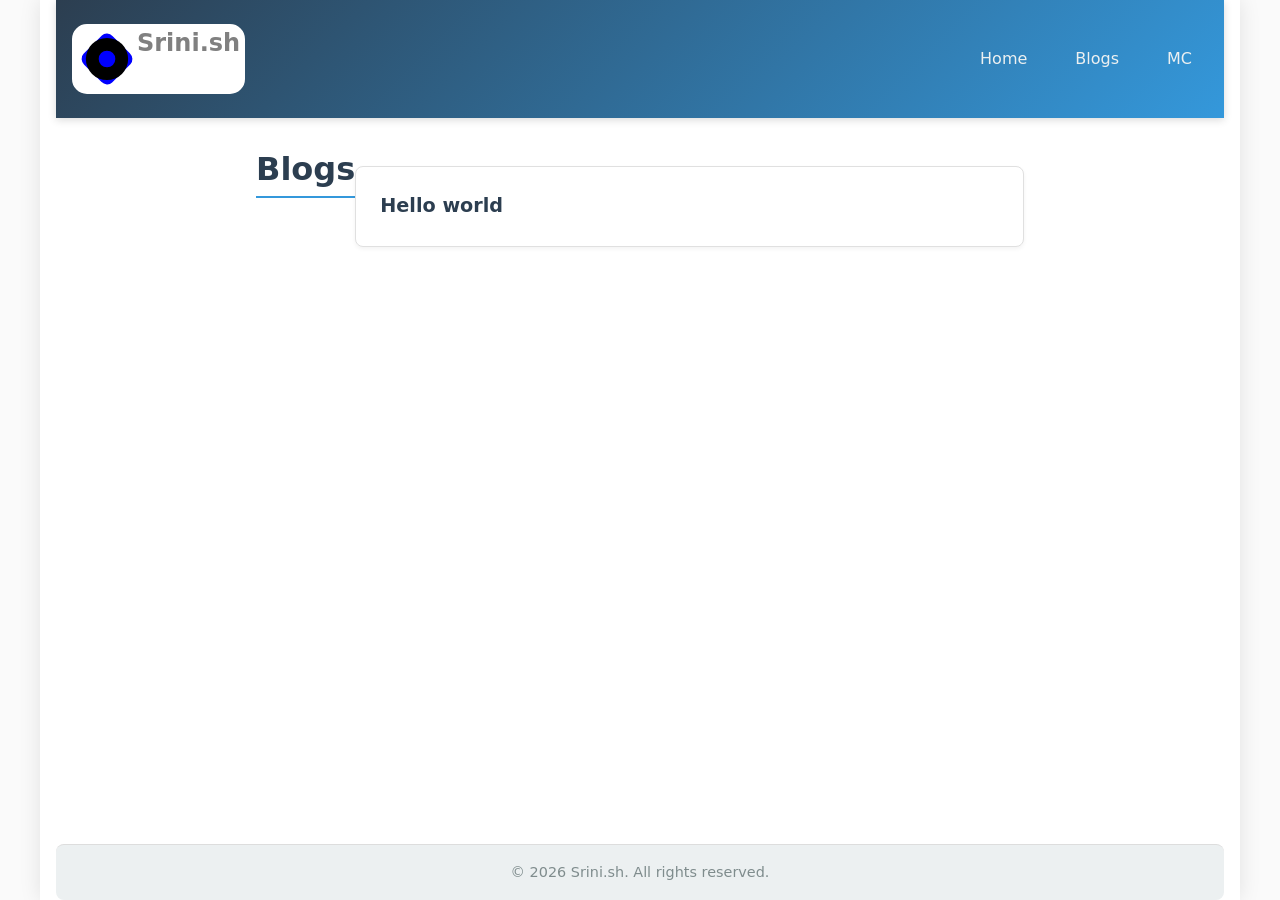
==== Blog/index.html @ c3548c19 "Hello world" ====
<!DOCTYPE html>
<html lang="en">
<head>
    <meta charset="UTF-8">
    <meta name="viewport" content="width=device-width, initial-scale=1.0">
    <title>Blogs | My 11ty Site</title>
    <meta name="description" content="A statically generated site built with Eleventy">
    <link rel="stylesheet" href="/css/style.css">
    <link rel="icon" href="data:image/svg+xml,&lt;svg xmlns='http://www.w3.org/2000/svg' viewBox='0 0 16 16'&gt;&lt;path fill='%233498db' d='M8 0L0 8h2v8h12V8h2L8 0z'&gt;&lt;/path&gt;&lt;/svg&gt;">
</head>
<body>
    <div class="container">
        <header class="site-header" role="banner">
            <div class="header-content">
                <div class="Title-button">
                    <img src="/images/sudo.svg" width="60px">
                    <h1 class="site-title">
                        <a href="/" class="site-title-link">Srini.sh</a>
                    </h1>
                </div>
                <nav class="main-navigation" role="navigation" aria-label="Main navigation">
                    <ul class="nav-list">
                        <li class="nav-item">
                            <a href="/" class="nav-link">Home</a>
                        </li>
                        <li>
                            <a href="/Blog" class="nav-link">Blogs</a>
                        </li>
                        <li>
                            <a href="/minecraft" class="nav-link">MC</a>
                        </li>
                    </ul>
                </nav>
            </div>
        </header>

        <main class="main-content" role="main">
            
            <h1 class="page-title">Blogs</h1>
            
            <ul class="post-list">
  <li>
    <a href="/Blog/hello/">Hello world</a>
  </li>
</ul>
        </main>

        <footer class="site-footer" role="contentinfo">
            <div class="footer-content">
                <p>&copy; 2026 Srini.sh. All rights reserved.</p>
            </div>
        </footer>
    </div>
</body>
</html>
---- css/style.css ----
/* Reset and Base Styles */
*,
*::before,
*::after {
  box-sizing: border-box;
}

body {
  margin: 0;
  font-family: system-ui, -apple-system, BlinkMacSystemFont, 'Segoe UI', Roboto, Oxygen, Ubuntu, Cantarell, 'Open Sans', 'Helvetica Neue', sans-serif;
  line-height: 1.6;
  color: #333;
  background-color: #fafafa;
}

/* Container */
.container {
  min-height: 100vh;
  display: flex;
  flex-direction: column;
  max-width: 1200px;
  margin: 0 auto;
  padding: 0 1rem;
  background-color: #fff;
  box-shadow: 0 0 20px rgba(0, 0, 0, 0.1);
}

/* Header */
.hero {
  width: 100%;
  min-height: 250px;
  background: linear-gradient(135deg, #3498db, #2c3e50);
  color: #fff;
  display: flex;
  align-items: center;
  justify-content: center;
  text-align: center;
  padding: 2rem 1rem;
}
.hero h1 {
  font-size: 2.5rem;
  margin: 0;
}
.site-header {
  background: linear-gradient(135deg, #2c3e50, #3498db);
  color: #fff;
  padding: 1.5rem 0;
  box-shadow: 0 2px 8px rgba(0,0,0,0.15);
  transition: background 0.3s ease;
}

.header-content {
  display: flex;
  justify-content: space-between;
  align-items: center;
  flex-wrap: wrap;
  max-width: 1200px;
  margin: 0 auto;
  padding: 0 1rem;
}

.site-title {
  margin: 0;
  font-size: 1.5rem;
}

.site-title-link {
  /*color: white;*/
  color: gray;
  text-decoration: none;
  font-weight: bold;
}

.site-title-link:hover,
.site-title-link:focus {
  color: #3498db;
}

/* Navigation */
.main-navigation ul {
  list-style: none;
  margin: 0;
  padding: 0;
  display: flex;
}

.nav-list {
  display: flex;
  gap: 1rem;
}

.nav-link {
  color: #ecf0f1;
  text-decoration: none;
  padding: 0.5rem 1rem;
  border-radius: 4px;
  transition: background-color 0.3s ease;
}

.nav-link:hover,
.nav-link:focus,
.nav-link--active {
  background-color: #34495e;
  color: white;
}

/* Main Content */
.main-content {
  flex: 1;
  padding: 2rem 1rem;
  max-width: 800px;
  width: 100%;
  margin: 0 auto;
}

.page-title {
  color: #2c3e50;
  border-bottom: 2px solid #3498db;
  padding-bottom: 0.5rem;
}

/* Footer */
.site-footer {
  background-color: #ecf0f1;
  padding: 1rem 0;
  border-radius: 8px;
  margin-top: auto;
  text-align: center;
  border-top: 1px solid #ddd;
}

.footer-content p {
  margin: 0;
  color: #7f8c8d;
  font-size: 0.9rem;
}

/* Typography */
h1, h2, h3, h4, h5, h6 {
  margin-top: 0;
  line-height: 1.2;
  color: #2c3e50;
}

p {
  margin-top: 0;
  margin-bottom: 1rem;
}

a {
  color: #3498db;
  text-decoration: none;
}

a:hover,
a:focus {
  text-decoration: underline;
  color: #2980b9;
}

/* Blog Post Grid */
.post-list {
  display: grid;
  grid-template-columns: repeat(auto-fit, minmax(250px, 1fr));
  gap: 1.5rem;
  padding: 0;
  list-style: none;
}

.post-list li {
  background: #fff;
  border: 1px solid #e0e0e0;
  border-radius: 8px;
  box-shadow: 0 2px 4px rgba(0,0,0,0.05);
  overflow: hidden;
  transition: transform 0.2s ease, box-shadow 0.2s ease;
  padding: 1.5rem;
}

.post-list li:hover {
  transform: translateY(-4px);
  box-shadow: 0 4px 12px rgba(0,0,0,0.1);
}

.post-list a {
  font-size: 1.2rem;
  font-weight: 600;
  color: #2c3e50;
  text-decoration: none;
}

.post-list a:hover,
.post-list a:focus {
  color: #3498db;
}

strong {
  color: #2c3e50;
}

/* Responsive Images */
img,
.hero-image {
  max-width: 100%;
  height: auto;
  display: block;
  margin: 0 auto;
  border-radius: 8px;
}

/* Responsive Design */
@media (max-width: 768px) {
  .header-content {
    flex-direction: column;
    gap: 1rem;
    text-align: center;
  }
  
  .main-navigation ul {
    justify-content: center;
  }
  
  .nav-list {
    flex-direction: column;
    gap: 0.5rem;
  }
  
  .nav-link {
    display: block;
    text-align: center;
  }
  
  .main-content {
    padding: 1rem 0.5rem;
  }
}

/* Utility Classes */
.sr-only {
  position: absolute;
  width: 1px;
  height: 1px;
  padding: 0;
  margin: -1px;
  overflow: hidden;
  clip: rect(0, 0, 0, 0);
  white-space: nowrap;
  border: 0;
}

/* Focus Styles */
a:focus,
button:focus {
  outline: 2px solid #3498db;
  outline-offset: 2px;
}

.Title-button{
    border: 5px, solid;
    display: flex;
    background-color: white;
    border-radius: 15px;
}
h1,a.Title-button{
    float: left;
    /*padding-top: 50px;*/
}
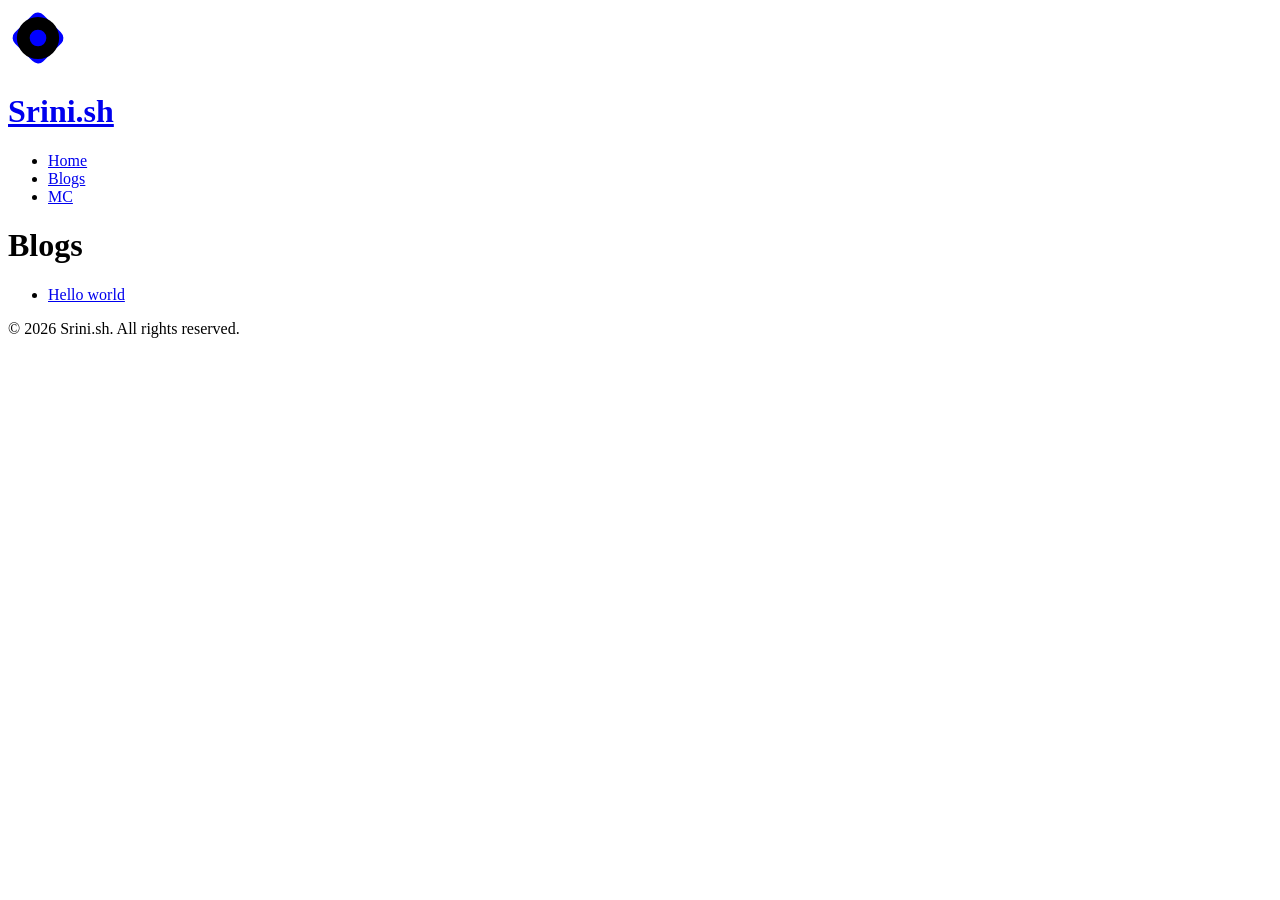
==== commit 810ea2d6: "fixed css" ====
--- a/Blog/index.html
+++ b/Blog/index.html
@@ -5,7 +5,7 @@
     <meta name="viewport" content="width=device-width, initial-scale=1.0">
     <title>Blogs | My 11ty Site</title>
     <meta name="description" content="A statically generated site built with Eleventy">
-    <link rel="stylesheet" href="/css/style.css">
+    <link rel="stylesheet" href="index.html">
     <link rel="icon" href="data:image/svg+xml,&lt;svg xmlns='http://www.w3.org/2000/svg' viewBox='0 0 16 16'&gt;&lt;path fill='%233498db' d='M8 0L0 8h2v8h12V8h2L8 0z'&gt;&lt;/path&gt;&lt;/svg&gt;">
 </head>
 <body>
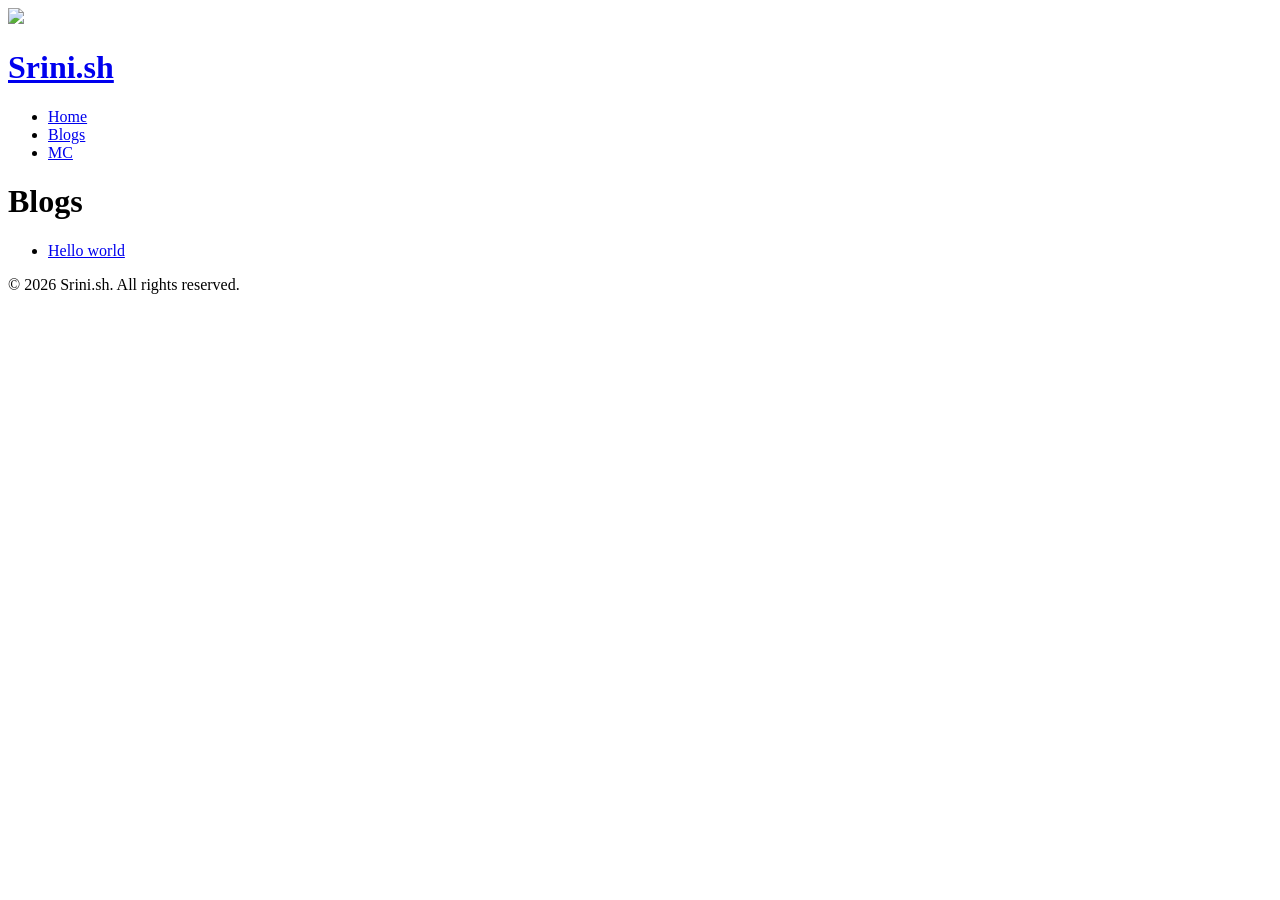
==== commit 541eaffe: "dasf" ====
--- a/Blog/index.html
+++ b/Blog/index.html
@@ -5,7 +5,7 @@
     <meta name="viewport" content="width=device-width, initial-scale=1.0">
     <title>Blogs | My 11ty Site</title>
     <meta name="description" content="A statically generated site built with Eleventy">
-    <link rel="stylesheet" href="index.html">
+    <link rel="stylesheet" href="./css/style.css">
     <link rel="icon" href="data:image/svg+xml,&lt;svg xmlns='http://www.w3.org/2000/svg' viewBox='0 0 16 16'&gt;&lt;path fill='%233498db' d='M8 0L0 8h2v8h12V8h2L8 0z'&gt;&lt;/path&gt;&lt;/svg&gt;">
 </head>
 <body>
@@ -13,21 +13,21 @@
         <header class="site-header" role="banner">
             <div class="header-content">
                 <div class="Title-button">
-                    <img src="/images/sudo.svg" width="60px">
+                    <img src="./images/sudo.svg" width="60px">
                     <h1 class="site-title">
-                        <a href="/" class="site-title-link">Srini.sh</a>
+                        <a href="./" class="site-title-link">Srini.sh</a>
                     </h1>
                 </div>
                 <nav class="main-navigation" role="navigation" aria-label="Main navigation">
                     <ul class="nav-list">
                         <li class="nav-item">
-                            <a href="/" class="nav-link">Home</a>
+                            <a href="./" class="nav-link">Home</a>
                         </li>
                         <li>
-                            <a href="/Blog" class="nav-link">Blogs</a>
+                            <a href="./Blog" class="nav-link">Blogs</a>
                         </li>
                         <li>
-                            <a href="/minecraft" class="nav-link">MC</a>
+                            <a href="./minecraft" class="nav-link">MC</a>
                         </li>
                     </ul>
                 </nav>
@@ -52,4 +52,4 @@
         </footer>
     </div>
 </body>
-</html>
+</html>
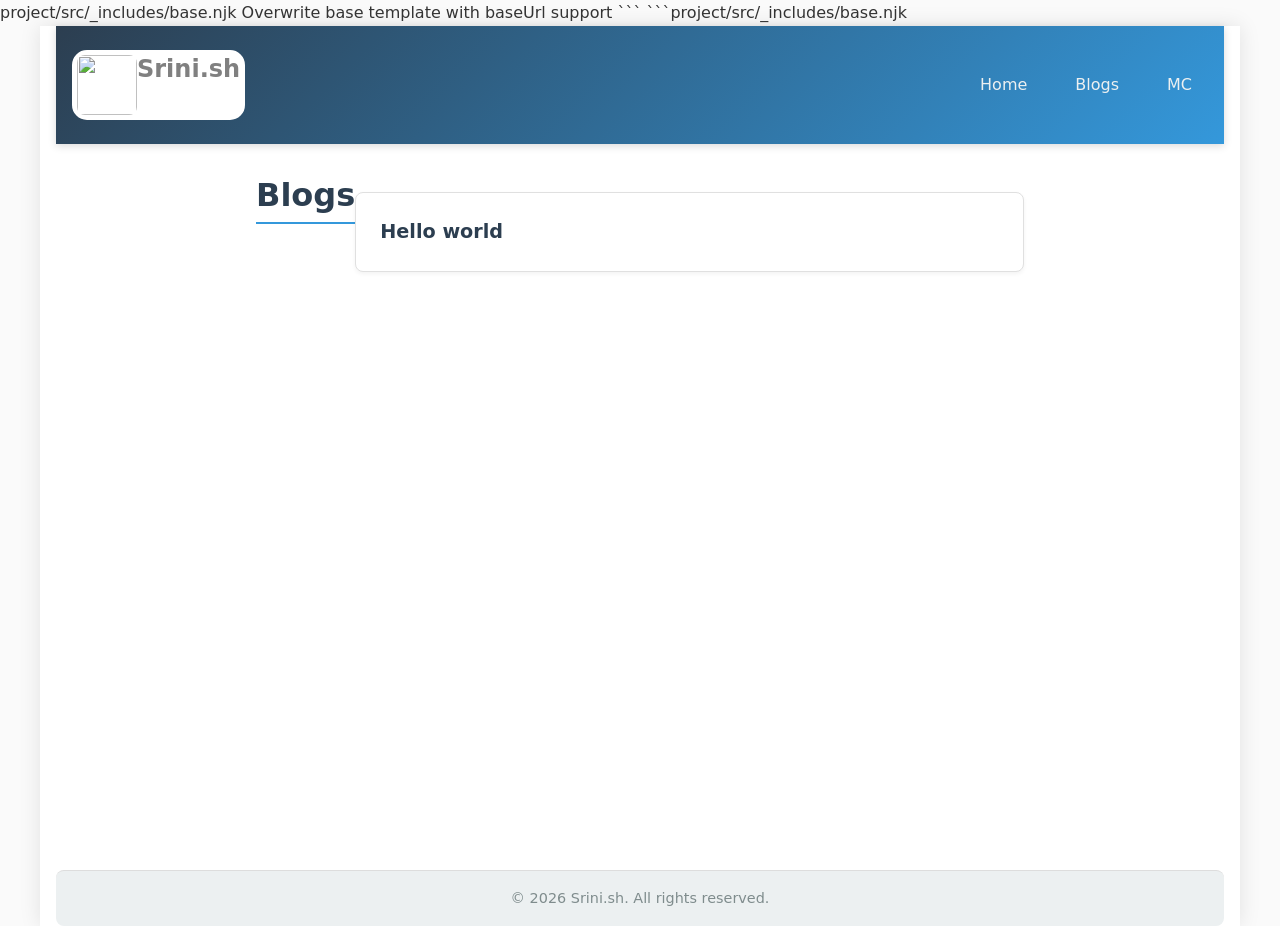
==== commit 95b3de67: "fa" ====
--- a/Blog/index.html
+++ b/Blog/index.html
@@ -1,3 +1,11 @@
+project/src/_includes/base.njk
+</file_path>
+
+<edit_description>
+Overwrite base template with baseUrl support
+</edit_description>
+```
+```project/src/_includes/base.njk
 <!DOCTYPE html>
 <html lang="en">
 <head>
@@ -5,7 +13,7 @@
     <meta name="viewport" content="width=device-width, initial-scale=1.0">
     <title>Blogs | My 11ty Site</title>
     <meta name="description" content="A statically generated site built with Eleventy">
-    <link rel="stylesheet" href="./css/style.css">
+    <link rel="stylesheet" href="/css/style.css">
     <link rel="icon" href="data:image/svg+xml,&lt;svg xmlns='http://www.w3.org/2000/svg' viewBox='0 0 16 16'&gt;&lt;path fill='%233498db' d='M8 0L0 8h2v8h12V8h2L8 0z'&gt;&lt;/path&gt;&lt;/svg&gt;">
 </head>
 <body>
@@ -13,21 +21,21 @@
         <header class="site-header" role="banner">
             <div class="header-content">
                 <div class="Title-button">
-                    <img src="./images/sudo.svg" width="60px">
+                    <img src="/images/sudo.svg" width="60px">
                     <h1 class="site-title">
-                        <a href="./" class="site-title-link">Srini.sh</a>
+                        <a href="/" class="site-title-link">Srini.sh</a>
                     </h1>
                 </div>
                 <nav class="main-navigation" role="navigation" aria-label="Main navigation">
                     <ul class="nav-list">
                         <li class="nav-item">
-                            <a href="./" class="nav-link">Home</a>
+                            <a href="/" class="nav-link">Home</a>
                         </li>
                         <li>
-                            <a href="./Blog" class="nav-link">Blogs</a>
+                            <a href="/Blog" class="nav-link">Blogs</a>
                         </li>
                         <li>
-                            <a href="./minecraft" class="nav-link">MC</a>
+                            <a href="/minecraft" class="nav-link">MC</a>
                         </li>
                     </ul>
                 </nav>
--- a/css/style.css
+++ b/css/style.css
@@ -0,0 +1,267 @@
+/* Reset and Base Styles */
+*,
+*::before,
+*::after {
+  box-sizing: border-box;
+}
+
+body {
+  margin: 0;
+  font-family: system-ui, -apple-system, BlinkMacSystemFont, 'Segoe UI', Roboto, Oxygen, Ubuntu, Cantarell, 'Open Sans', 'Helvetica Neue', sans-serif;
+  line-height: 1.6;
+  color: #333;
+  background-color: #fafafa;
+}
+
+/* Container */
+.container {
+  min-height: 100vh;
+  display: flex;
+  flex-direction: column;
+  max-width: 1200px;
+  margin: 0 auto;
+  padding: 0 1rem;
+  background-color: #fff;
+  box-shadow: 0 0 20px rgba(0, 0, 0, 0.1);
+}
+
+/* Header */
+.hero {
+  width: 100%;
+  min-height: 250px;
+  background: linear-gradient(135deg, #3498db, #2c3e50);
+  color: #fff;
+  display: flex;
+  align-items: center;
+  justify-content: center;
+  text-align: center;
+  padding: 2rem 1rem;
+}
+.hero h1 {
+  font-size: 2.5rem;
+  margin: 0;
+}
+.site-header {
+  background: linear-gradient(135deg, #2c3e50, #3498db);
+  color: #fff;
+  padding: 1.5rem 0;
+  box-shadow: 0 2px 8px rgba(0,0,0,0.15);
+  transition: background 0.3s ease;
+}
+
+.header-content {
+  display: flex;
+  justify-content: space-between;
+  align-items: center;
+  flex-wrap: wrap;
+  max-width: 1200px;
+  margin: 0 auto;
+  padding: 0 1rem;
+}
+
+.site-title {
+  margin: 0;
+  font-size: 1.5rem;
+}
+
+.site-title-link {
+  /*color: white;*/
+  color: gray;
+  text-decoration: none;
+  font-weight: bold;
+}
+
+.site-title-link:hover,
+.site-title-link:focus {
+  color: #3498db;
+}
+
+/* Navigation */
+.main-navigation ul {
+  list-style: none;
+  margin: 0;
+  padding: 0;
+  display: flex;
+}
+
+.nav-list {
+  display: flex;
+  gap: 1rem;
+}
+
+.nav-link {
+  color: #ecf0f1;
+  text-decoration: none;
+  padding: 0.5rem 1rem;
+  border-radius: 4px;
+  transition: background-color 0.3s ease;
+}
+
+.nav-link:hover,
+.nav-link:focus,
+.nav-link--active {
+  background-color: #34495e;
+  color: white;
+}
+
+/* Main Content */
+.main-content {
+  flex: 1;
+  padding: 2rem 1rem;
+  max-width: 800px;
+  width: 100%;
+  margin: 0 auto;
+}
+
+.page-title {
+  color: #2c3e50;
+  border-bottom: 2px solid #3498db;
+  padding-bottom: 0.5rem;
+}
+
+/* Footer */
+.site-footer {
+  background-color: #ecf0f1;
+  padding: 1rem 0;
+  border-radius: 8px;
+  margin-top: auto;
+  text-align: center;
+  border-top: 1px solid #ddd;
+}
+
+.footer-content p {
+  margin: 0;
+  color: #7f8c8d;
+  font-size: 0.9rem;
+}
+
+/* Typography */
+h1, h2, h3, h4, h5, h6 {
+  margin-top: 0;
+  line-height: 1.2;
+  color: #2c3e50;
+}
+
+p {
+  margin-top: 0;
+  margin-bottom: 1rem;
+}
+
+a {
+  color: #3498db;
+  text-decoration: none;
+}
+
+a:hover,
+a:focus {
+  text-decoration: underline;
+  color: #2980b9;
+}
+
+/* Blog Post Grid */
+.post-list {
+  display: grid;
+  grid-template-columns: repeat(auto-fit, minmax(250px, 1fr));
+  gap: 1.5rem;
+  padding: 0;
+  list-style: none;
+}
+
+.post-list li {
+  background: #fff;
+  border: 1px solid #e0e0e0;
+  border-radius: 8px;
+  box-shadow: 0 2px 4px rgba(0,0,0,0.05);
+  overflow: hidden;
+  transition: transform 0.2s ease, box-shadow 0.2s ease;
+  padding: 1.5rem;
+}
+
+.post-list li:hover {
+  transform: translateY(-4px);
+  box-shadow: 0 4px 12px rgba(0,0,0,0.1);
+}
+
+.post-list a {
+  font-size: 1.2rem;
+  font-weight: 600;
+  color: #2c3e50;
+  text-decoration: none;
+}
+
+.post-list a:hover,
+.post-list a:focus {
+  color: #3498db;
+}
+
+strong {
+  color: #2c3e50;
+}
+
+/* Responsive Images */
+img,
+.hero-image {
+  max-width: 100%;
+  height: auto;
+  display: block;
+  margin: 0 auto;
+  border-radius: 8px;
+}
+
+/* Responsive Design */
+@media (max-width: 768px) {
+  .header-content {
+    flex-direction: column;
+    gap: 1rem;
+    text-align: center;
+  }
+  
+  .main-navigation ul {
+    justify-content: center;
+  }
+  
+  .nav-list {
+    flex-direction: column;
+    gap: 0.5rem;
+  }
+  
+  .nav-link {
+    display: block;
+    text-align: center;
+  }
+  
+  .main-content {
+    padding: 1rem 0.5rem;
+  }
+}
+
+/* Utility Classes */
+.sr-only {
+  position: absolute;
+  width: 1px;
+  height: 1px;
+  padding: 0;
+  margin: -1px;
+  overflow: hidden;
+  clip: rect(0, 0, 0, 0);
+  white-space: nowrap;
+  border: 0;
+}
+
+/* Focus Styles */
+a:focus,
+button:focus {
+  outline: 2px solid #3498db;
+  outline-offset: 2px;
+}
+
+.Title-button{
+    border: 5px, solid;
+    display: flex;
+    background-color: white;
+    border-radius: 15px;
+}
+h1,a.Title-button{
+    float: left;
+    /*padding-top: 50px;*/
+}
